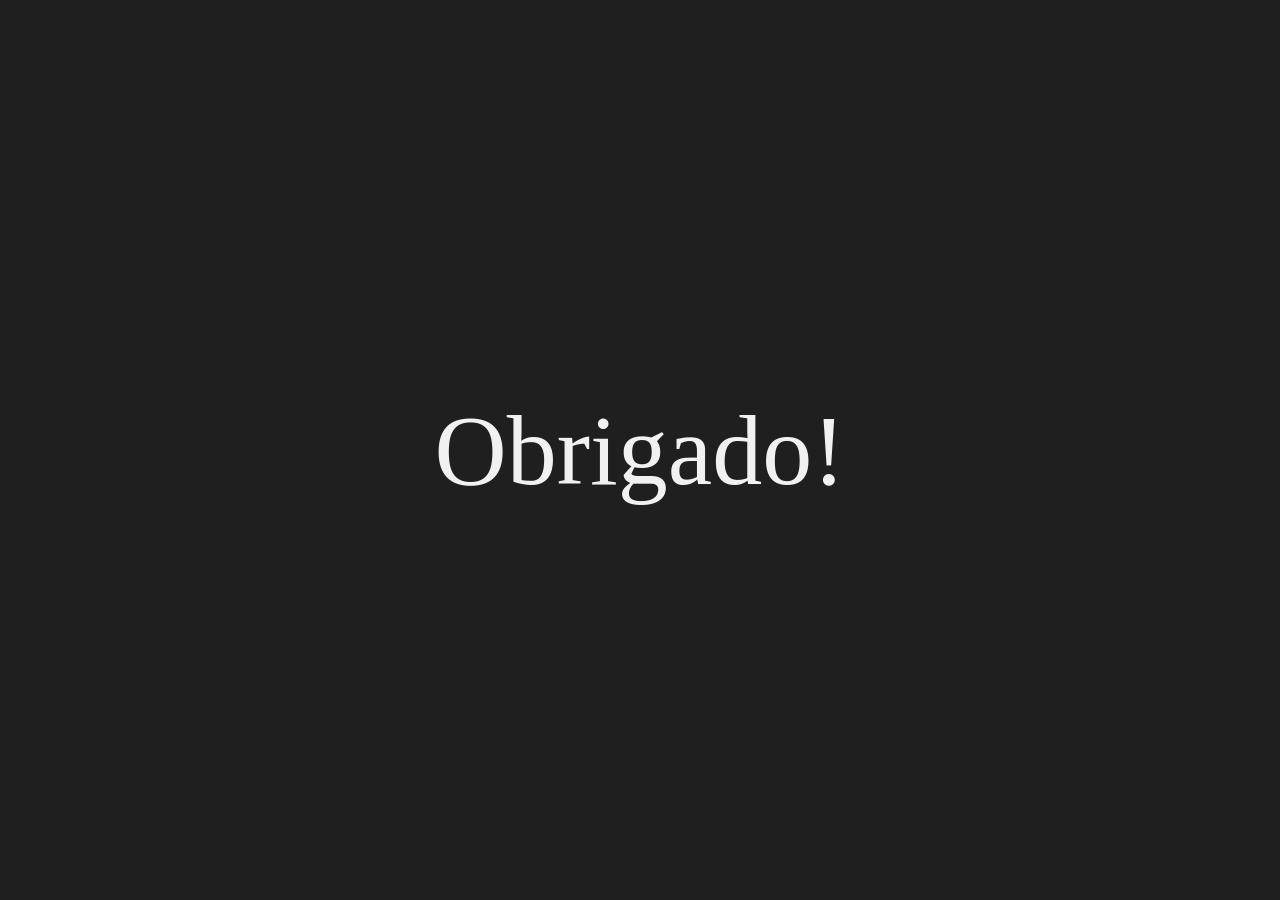
==== obrigado.html @ 79a70d61 "upload 14/11 modelo:V1" ====
<!DOCTYPE html>
<html lang="pt-br">
<head>
    <meta charset="UTF-8">
    <meta name="viewport" content="width=device-width, initial-scale=1.0">
    <link rel="shortcut icon" href="img/Projeto logo gabriel com fundo-02.png" type="image/x-icon">
    <title>Obrigado!</title>

    <style>
        * {
            margin: 0;
            padding: 0;
            box-sizing: border-box;
        }

        body {
            background-color: #1f1f1f;
            min-height: 100vh;

            display: flex;
            justify-content: center;
            align-items: center;
        }

        h1 {
            font-family: Autography;
            font-size: clamp(40px, 8vw, 100px);
            font-weight: 100;
            color: #f1f1f1;
            text-align: center;
        }
    </style>
</head>

<body>
    <h1>Obrigado!</h1>
</body>
</html>
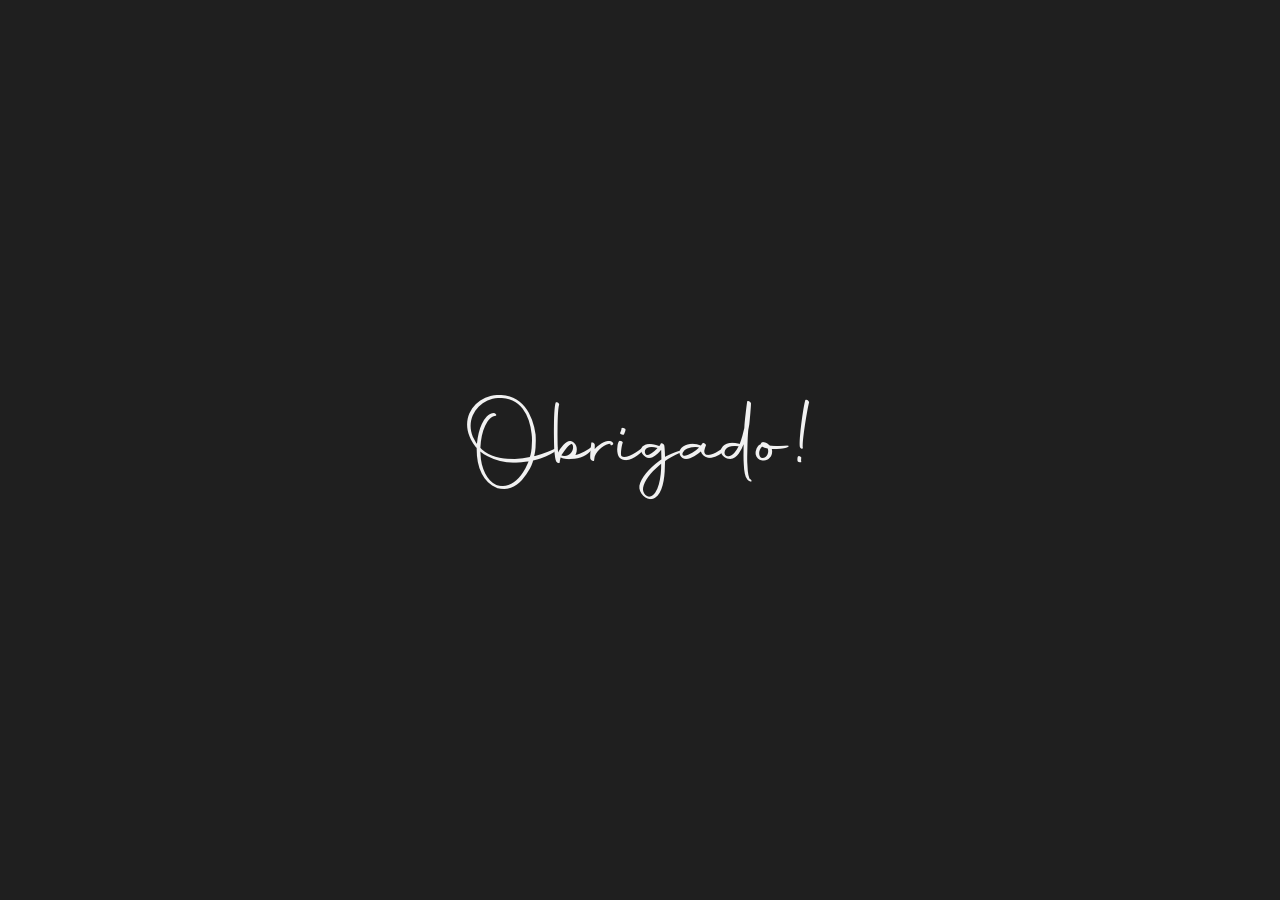
==== commit 708b3000: "Projeto Final modelo:V3 Alterações na tipografia para celular" ====
--- a/obrigado.html
+++ b/obrigado.html
@@ -8,6 +8,14 @@
     <title>Obrigado!</title>
 
     <style>
+        @font-face {
+            font-family: 'Autography';
+            src: url('/fonts/Autography.otf') format('truetype');
+            font-weight: normal;
+            font-style: normal;
+            font-display: swap;
+}
+
         * {
             margin: 0;
             padding: 0;
@@ -24,7 +32,7 @@
         }
 
         h1 {
-            font-family: Autography;
+            font-family: 'Autography', cursive;
             font-size: clamp(40px, 8vw, 100px);
             font-weight: 100;
             color: #f1f1f1;
